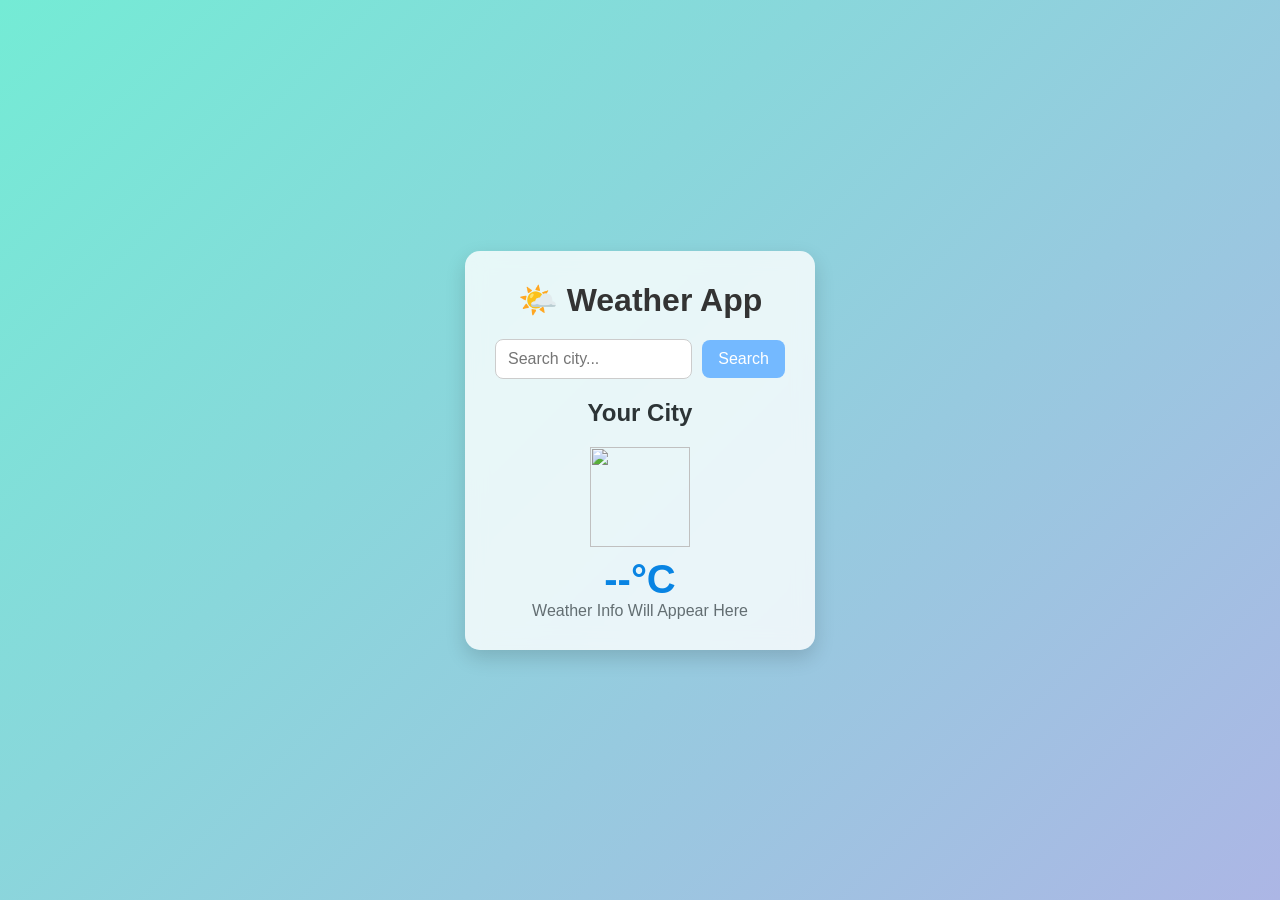
==== index.html @ 935e62aa "Update and rename index.HTML to index.html" ====
<!DOCTYPE html>
<html lang="en">
<head>
  <meta charset="UTF-8" />
  <meta name="viewport" content="width=device-width, initial-scale=1.0" />
  <title>Weather App</title>
  <link rel="stylesheet" href="style.css" />
</head>
<body>
  <div class="container">
    <div class="weather-card">
      <h1 class="app-title">🌤️ Weather App</h1>

      <div class="search-box">
        <input type="text" id="cityInput" placeholder="Search city..." />
        <button id="searchBtn">
          <i class="fa fa-search"></i> Search
        </button>
      </div>

      <div class="weather-info" id="weatherInfo">
        <h2 id="cityName">Your City</h2>
        <img id="weatherIcon" src="" alt="" />
        <p id="temperature">--°C</p>
        <p id="description">Weather info will appear here</p>
      </div>
    </div>
  </div>

  <!-- Font Awesome for icons -->
  <script src="https://kit.fontawesome.com/a2e0f1a1d6.js" crossorigin="anonymous"></script>
  <script src="script.js"></script>
</body>
</html>
---- style.css ----
/* Global Styles */
* {
  margin: 0;
  padding: 0;
  box-sizing: border-box;
  font-family: "Poppins", sans-serif;
}

body {
  background: linear-gradient(135deg, #74ebd5, #acb6e5);
  height: 100vh;
  display: flex;
  justify-content: center;
  align-items: center;
}

/* Container and Card */
.container {
  display: flex;
  justify-content: center;
  align-items: center;
  width: 100%;
}

.weather-card {
  background: #ffffffcc;
  backdrop-filter: blur(10px);
  padding: 30px;
  border-radius: 15px;
  text-align: center;
  box-shadow: 0 8px 20px rgba(0, 0, 0, 0.15);
  width: 350px;
  transition: transform 0.3s ease;
}

.weather-card:hover {
  transform: translateY(-5px);
}

/* App Title */
.app-title {
  font-size: 2rem;
  color: #333;
  margin-bottom: 20px;
}

/* Search Box */
.search-box {
  display: flex;
  justify-content: center;
  align-items: center;
  margin-bottom: 20px;
  gap: 10px;
}

#cityInput {
  width: 70%;
  padding: 10px 12px;
  border: 1px solid #ccc;
  border-radius: 8px;
  font-size: 1rem;
  outline: none;
  transition: 0.2s;
}

#cityInput:focus {
  border-color: #74b9ff;
  box-shadow: 0 0 5px rgba(116, 185, 255, 0.5);
}

#searchBtn {
  background-color: #74b9ff;
  border: none;
  color: white;
  padding: 10px 16px;
  border-radius: 8px;
  cursor: pointer;
  font-size: 1rem;
  transition: 0.3s;
}

#searchBtn:hover {
  background-color: #0984e3;
}

/* Weather Info */
.weather-info {
  margin-top: 20px;
}

#cityName {
  font-size: 1.5rem;
  color: #2d3436;
  margin-bottom: 10px;
}

#weatherIcon {
  width: 100px;
  height: 100px;
  margin: 10px 0;
}

#temperature {
  font-size: 2.5rem;
  font-weight: bold;
  color: #0984e3;
}

#description {
  font-size: 1rem;
  color: #636e72;
  text-transform: capitalize;
}

/* Responsive Design */
@media (max-width: 400px) {
  .weather-card {
    width: 90%;
    padding: 20px;
  }

  #cityInput {
    width: 60%;
  }

  #temperature {
    font-size: 2rem;
  }
}
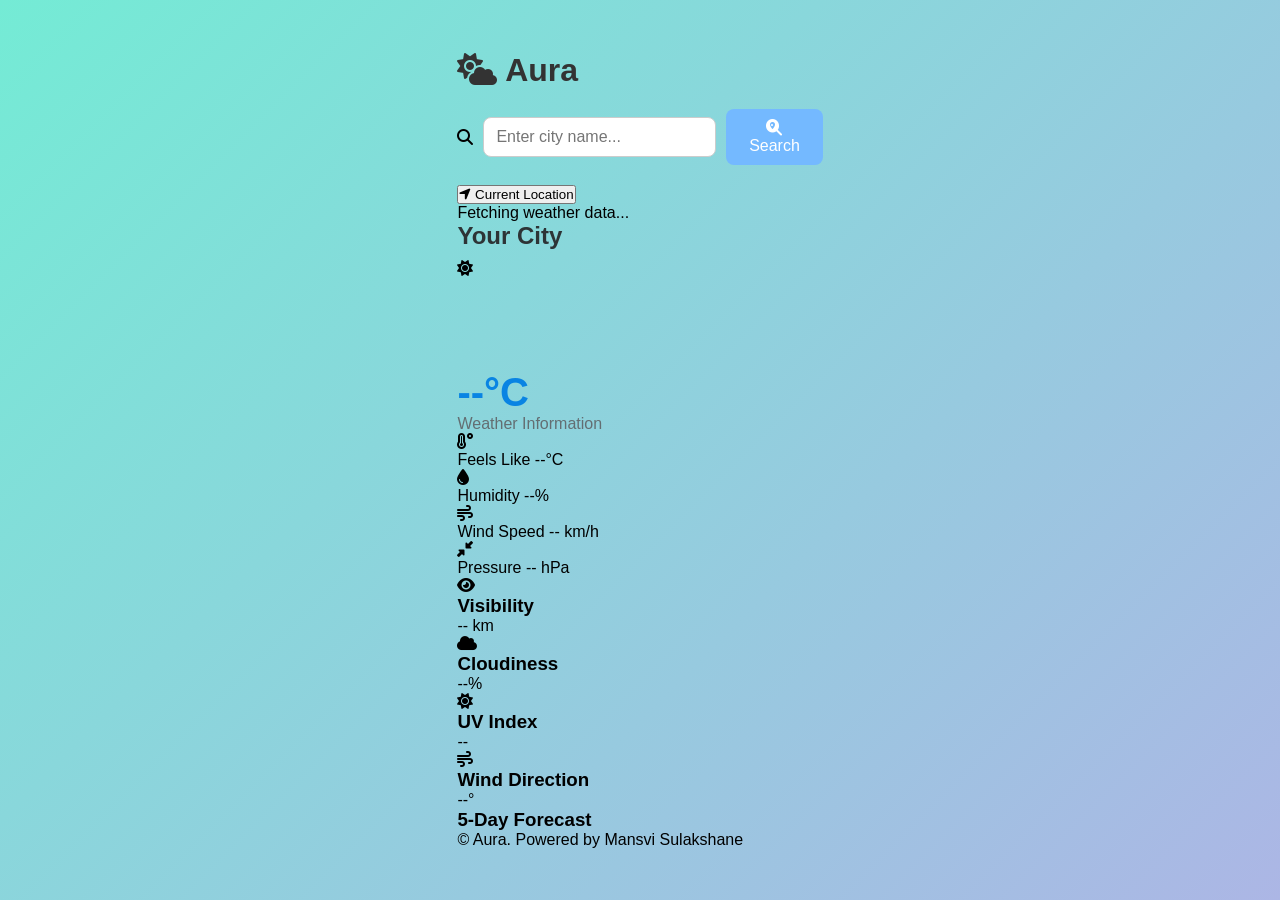
==== commit a682ed07: "Revamp index.html for improved weather app layout Updated the HTML structure and styling for the wea" ====
--- a/index.html
+++ b/index.html
@@ -1,34 +1,163 @@
 <!DOCTYPE html>
 <html lang="en">
+
 <head>
-  <meta charset="UTF-8" />
-  <meta name="viewport" content="width=device-width, initial-scale=1.0" />
-  <title>Weather App</title>
-  <link rel="stylesheet" href="style.css" />
+    <meta charset="UTF-8" />
+    <meta name="viewport" content="width=device-width, initial-scale=1.0" />
+    <title>Aura</title>
+    <link rel="stylesheet" href="style.css" />
+    <link rel="stylesheet" href="https://cdnjs.cloudflare.com/ajax/libs/font-awesome/6.4.0/css/all.min.css">
+    <link href="https://fonts.googleapis.com/css2?family=Inter:wght@300;400;500;600;700&display=swap" rel="stylesheet">
 </head>
+
 <body>
-  <div class="container">
-    <div class="weather-card">
-      <h1 class="app-title">🌤️ Weather App</h1>
+    <div class="app-container">
+        <!-- Header -->
+        <header class="app-header">
+            <div class="header-content">
+                <h1 class="app-title">
+                    <i class="fas fa-cloud-sun"></i>
+                    Aura
+                </h1>
+                <div class="current-time" id="currentTime"></div>
+            </div>
+        </header>
 
-      <div class="search-box">
-        <input type="text" id="cityInput" placeholder="Search city..." />
-        <button id="searchBtn">
-          <i class="fa fa-search"></i> Search
-        </button>
-      </div>
+        <!-- Main Content -->
+        <main class="main-content">
+            <!-- Search Section -->
+            <section class="search-section">
+                <div class="search-container">
+                    <div class="search-box">
+                        <i class="fas fa-search search-icon"></i>
+                        <input type="text" id="cityInput" placeholder="Enter city name..." autocomplete="off" />
+                        <button id="searchBtn" class="search-btn">
+                            <i class="fas fa-search-location"></i>
+                            Search
+                        </button>
+                    </div>
+                    <div class="location-buttons">
+                        <button id="currentLocationBtn" class="location-btn">
+                            <i class="fas fa-location-arrow"></i>
+                            Current Location
+                        </button>
+                    </div>
+                </div>
+            </section>
 
-      <div class="weather-info" id="weatherInfo">
-        <h2 id="cityName">Your City</h2>
-        <img id="weatherIcon" src="" alt="" />
-        <p id="temperature">--°C</p>
-        <p id="description">Weather info will appear here</p>
-      </div>
+            <!-- Loading & Error States -->
+            <div class="spinner-container" id="loadingSpinner">
+                <div class="spinner"></div>
+                <p>Fetching weather data...</p>
+            </div>
+
+            <div class="error-message" id="errorMessage"></div>
+
+            <!-- Weather Display -->
+            <section class="weather-display" id="weatherDisplay">
+                <!-- Current Weather -->
+                <div class="current-weather-card">
+                    <div class="location-info">
+                        <h2 id="cityName" class="city-name">Your City</h2>
+                        <p id="currentDate" class="current-date"></p>
+                    </div>
+
+                    <div class="weather-main">
+                        <div class="temperature-section">
+                            <div class="weather-icon" id="weatherIcon">
+                                <i class="fas fa-sun"></i>
+                            </div>
+                            <div class="temperature-info">
+                                <div id="temperature" class="temperature">--°C</div>
+                                <div id="description" class="description">Weather information</div>
+                            </div>
+                        </div>
+
+                        <div class="weather-stats">
+                            <div class="stat-item">
+                                <i class="fas fa-temperature-high"></i>
+                                <div>
+                                    <span class="stat-label">Feels Like</span>
+                                    <span id="feelsLike" class="stat-value">--°C</span>
+                                </div>
+                            </div>
+                            <div class="stat-item">
+                                <i class="fas fa-tint"></i>
+                                <div>
+                                    <span class="stat-label">Humidity</span>
+                                    <span id="humidity" class="stat-value">--%</span>
+                                </div>
+                            </div>
+                            <div class="stat-item">
+                                <i class="fas fa-wind"></i>
+                                <div>
+                                    <span class="stat-label">Wind Speed</span>
+                                    <span id="windSpeed" class="stat-value">-- km/h</span>
+                                </div>
+                            </div>
+                            <div class="stat-item">
+                                <i class="fas fa-compress-alt"></i>
+                                <div>
+                                    <span class="stat-label">Pressure</span>
+                                    <span id="pressure" class="stat-value">-- hPa</span>
+                                </div>
+                            </div>
+                        </div>
+                    </div>
+                </div>
+
+                <!-- Additional Info Cards -->
+                <div class="info-grid">
+                    <div class="info-card">
+                        <div class="info-card-header">
+                            <i class="fas fa-eye"></i>
+                            <h3>Visibility</h3>
+                        </div>
+                        <div id="visibility" class="info-card-value">-- km</div>
+                    </div>
+
+                    <div class="info-card">
+                        <div class="info-card-header">
+                            <i class="fas fa-cloud"></i>
+                            <h3>Cloudiness</h3>
+                        </div>
+                        <div id="cloudiness" class="info-card-value">--%</div>
+                    </div>
+
+                    <div class="info-card">
+                        <div class="info-card-header">
+                            <i class="fas fa-sun"></i>
+                            <h3>UV Index</h3>
+                        </div>
+                        <div id="uvIndex" class="info-card-value">--</div>
+                    </div>
+
+                    <div class="info-card">
+                        <div class="info-card-header">
+                            <i class="fas fa-wind"></i>
+                            <h3>Wind Direction</h3>
+                        </div>
+                        <div id="windDirection" class="info-card-value">--°</div>
+                    </div>
+                </div>
+            </section>
+
+            <!-- Forecast Section -->
+            <section class="forecast-section" id="forecastSection">
+                <h3 class="section-title">5-Day Forecast</h3>
+                <div class="forecast-container" id="forecastContainer">
+                    <!-- Forecast items will be dynamically added here -->
+                </div>
+            </section>
+        </main>
+
+        <!-- Footer -->
+        <footer class="app-footer">
+            <p>&copy; Aura. Powered by Mansvi Sulakshane</p>
+        </footer>
     </div>
-  </div>
 
-  <!-- Font Awesome for icons -->
-  <script src="https://kit.fontawesome.com/a2e0f1a1d6.js" crossorigin="anonymous"></script>
-  <script src="script.js"></script>
+    <script src="script.js"></script>
 </body>
+
 </html>
